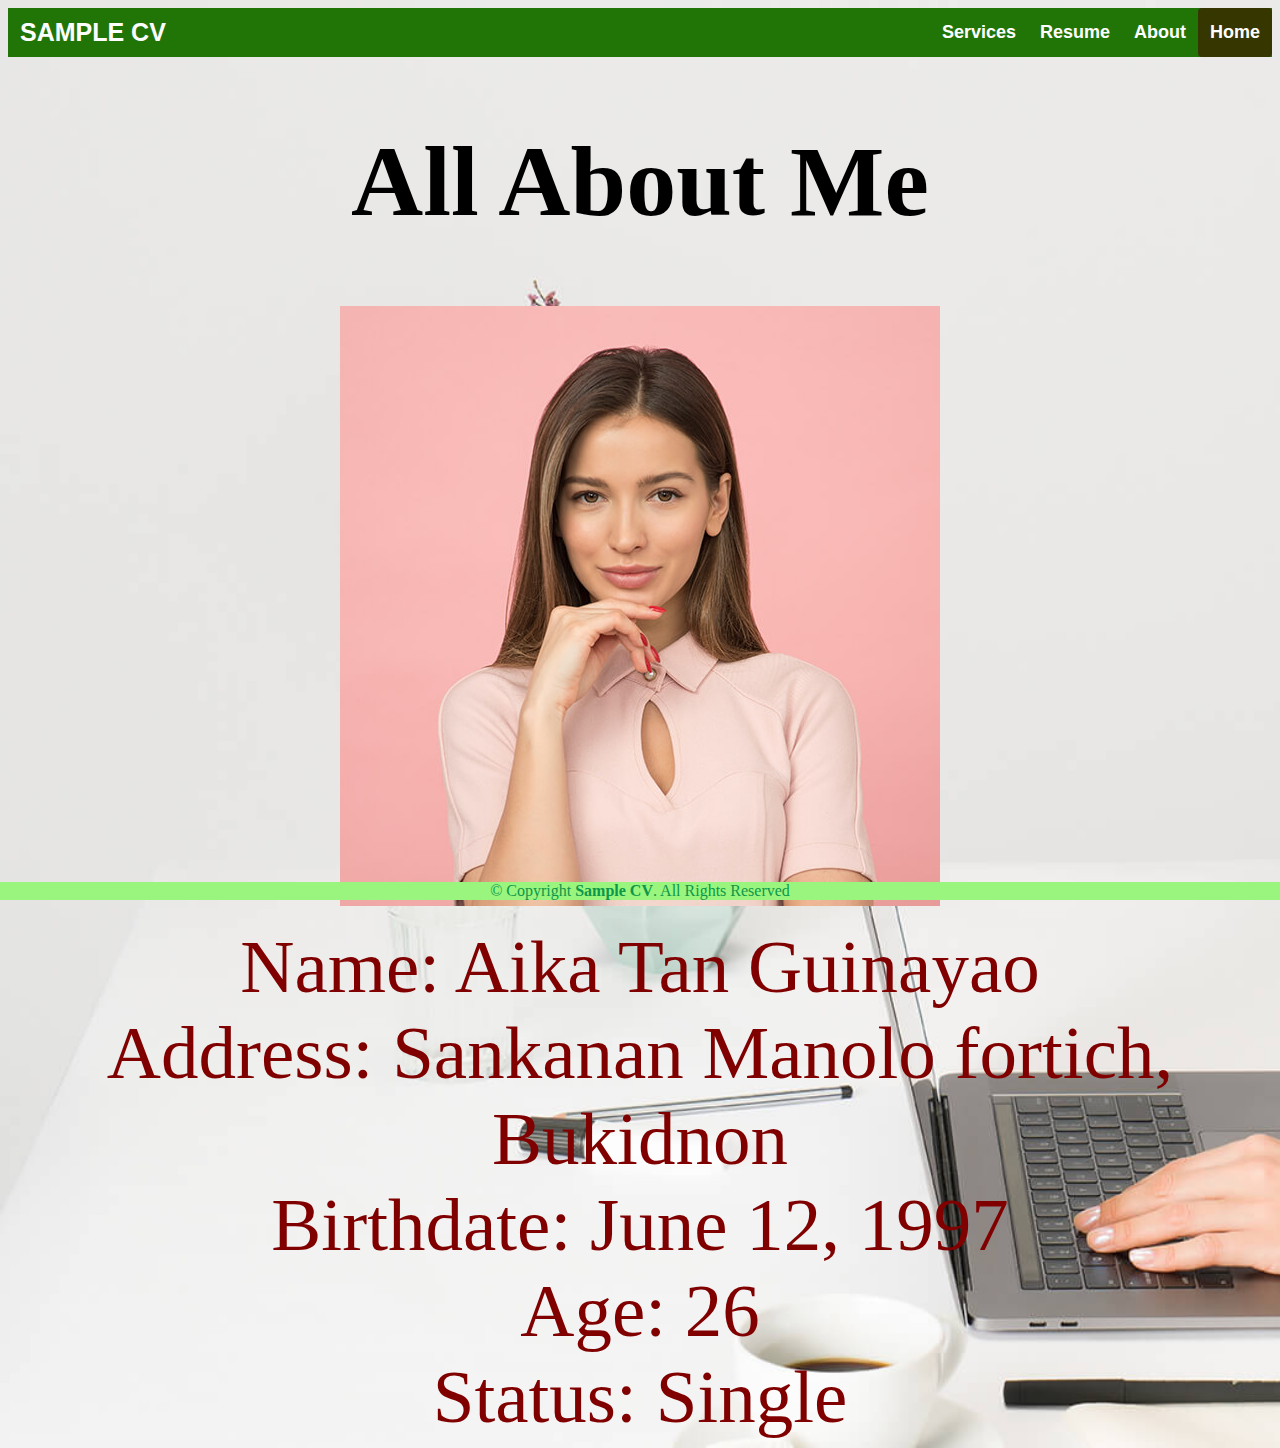
==== about.html @ c0fdc80a "Add files via upload" ====
<!DOCTYPE html>
<html>
<head>
<title>Sample cv </title>
<link rel="stylesheet" type="text/css" href="index-style.css" media="screen">
</head>

<body>
    <header>
        <div class="header">
            <div class="header-Left">
                <a href="index.html" class="logo">SAMPLE CV</a>
            </div>
        <div class="header-Right">
            <a href="services.html">Services</a>
            <a href="resume.html">Resume</a>
            <a href="about.html">About</a>
            <a class="active" href="index.html">Home</a>
        </div>
    </div>

    </header>

    <section>
           <h1>All About Me</h1>
           <div id="content">
            <img src="PHOTOS/people/Person 1.jpg"
                <ul>
                    <li>Name: Aika Tan Guinayao</li>
                    <li>Address: Sankanan Manolo fortich, Bukidnon</li>
                    <li>Birthdate: June 12, 1997</li>
                    <li>Age: 26</li>
                    <li>Status: Single</li>
                </ul>
    </section>

    <footer class>
        <div class="footer">
            &copy; Copyright <strong><span>Sample CV</span></strong>. All Rights Reserved
        </div>
    </footer>
</body>

</html>
---- index-style.css ----
body{
    background-image: url("PHOTOS/BackGround\ 1.jpg");
    background-repeat: no-repeat;
    background-size: cover;
}
h1{
    color: rgb(60, 179, 113), green;
    text-align: center;
    font-family: Cambria, Cochin, Georgia, Times, 'Times New Roman', serif;
    font-size: 100px;
}.header {
    overflow: hidden;
    background-color: rgb(33, 117, 7);
    /*padding: 20px 10px;*/
  }
  
  .header img{
    height: 50px;
    width: 50px;
  }
  
  
  /* Style the header links */
  .header a {
    float: left;
    color: white;
    text-align: center;
    padding: 12px;
    text-decoration: none;
    font-size: 18px;
    line-height: 25px;
    border-radius: 4px;
    font-family: Arial, Helvetica, sans-serif;
    font-weight: bold;
  }
  
  /* Style the logo link (notice that we set the same value of line-height and font-size to prevent the header to increase when the font gets bigger */
  .header a.logo {
    font-size: 25px;
    font-weight: bold;
    font-family: Arial, Helvetica, sans-serif;
  }
  
  /* Change the background color on mouse-over */
  .header a:hover {
    background-color: rgb(88, 3, 3);
    color: White;
  }
  
  .header a.active {
    background-color: rgb(54, 54, 1);
    color: white;
  }
  
  /* Float the link section to the right */
  .header-Right {
    float: right;
  }

  .footer{
    position:fixed;
    left: 0;
    bottom: 0;
    width: 100%;
    background-color: rgb(153, 245, 125);
    color: rgb(13, 151, 75);
    text-align: center;
  }
  #content{
    color: maroon;
    text-align: center;
    font-family: Cambria, Cochin, Georgia, Times, 'Times New Roman', serif;
    font-size: 75px;
  }
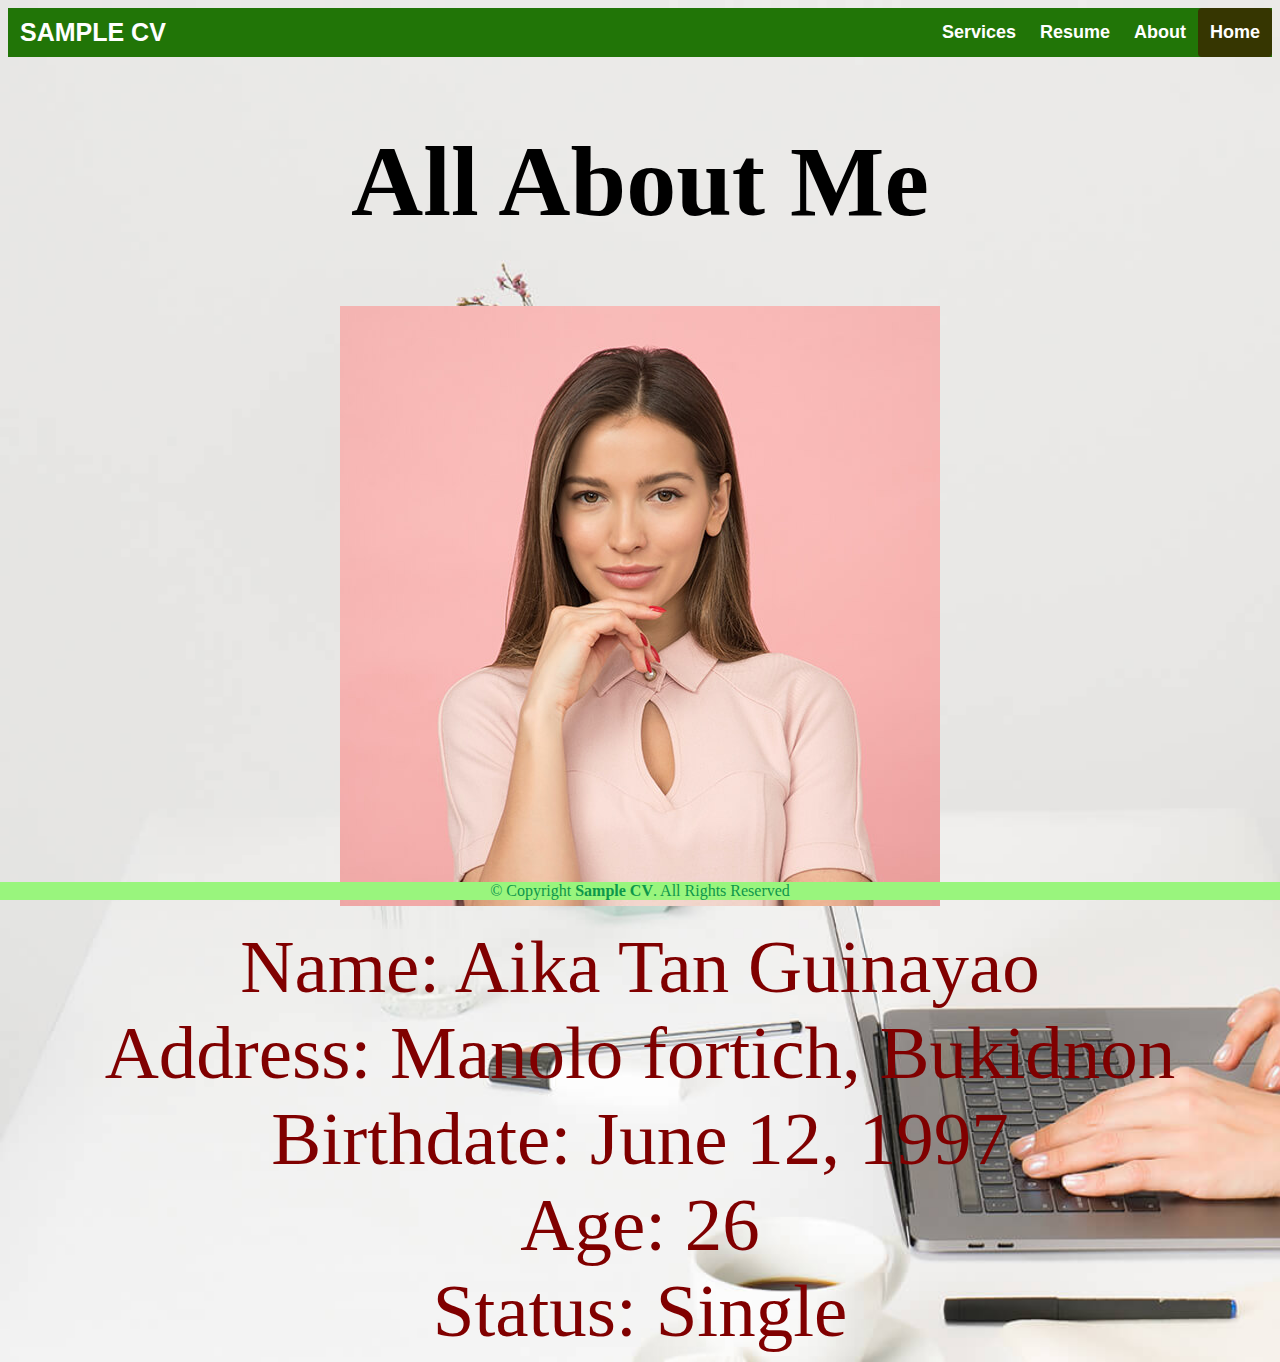
==== commit b263d229: "Update about.html" ====
--- a/about.html
+++ b/about.html
@@ -27,7 +27,7 @@
             <img src="PHOTOS/people/Person 1.jpg"
                 <ul>
                     <li>Name: Aika Tan Guinayao</li>
-                    <li>Address: Sankanan Manolo fortich, Bukidnon</li>
+                    <li>Address: Manolo fortich, Bukidnon</li>
                     <li>Birthdate: June 12, 1997</li>
                     <li>Age: 26</li>
                     <li>Status: Single</li>
@@ -41,4 +41,4 @@
     </footer>
 </body>
 
-</html>+</html>
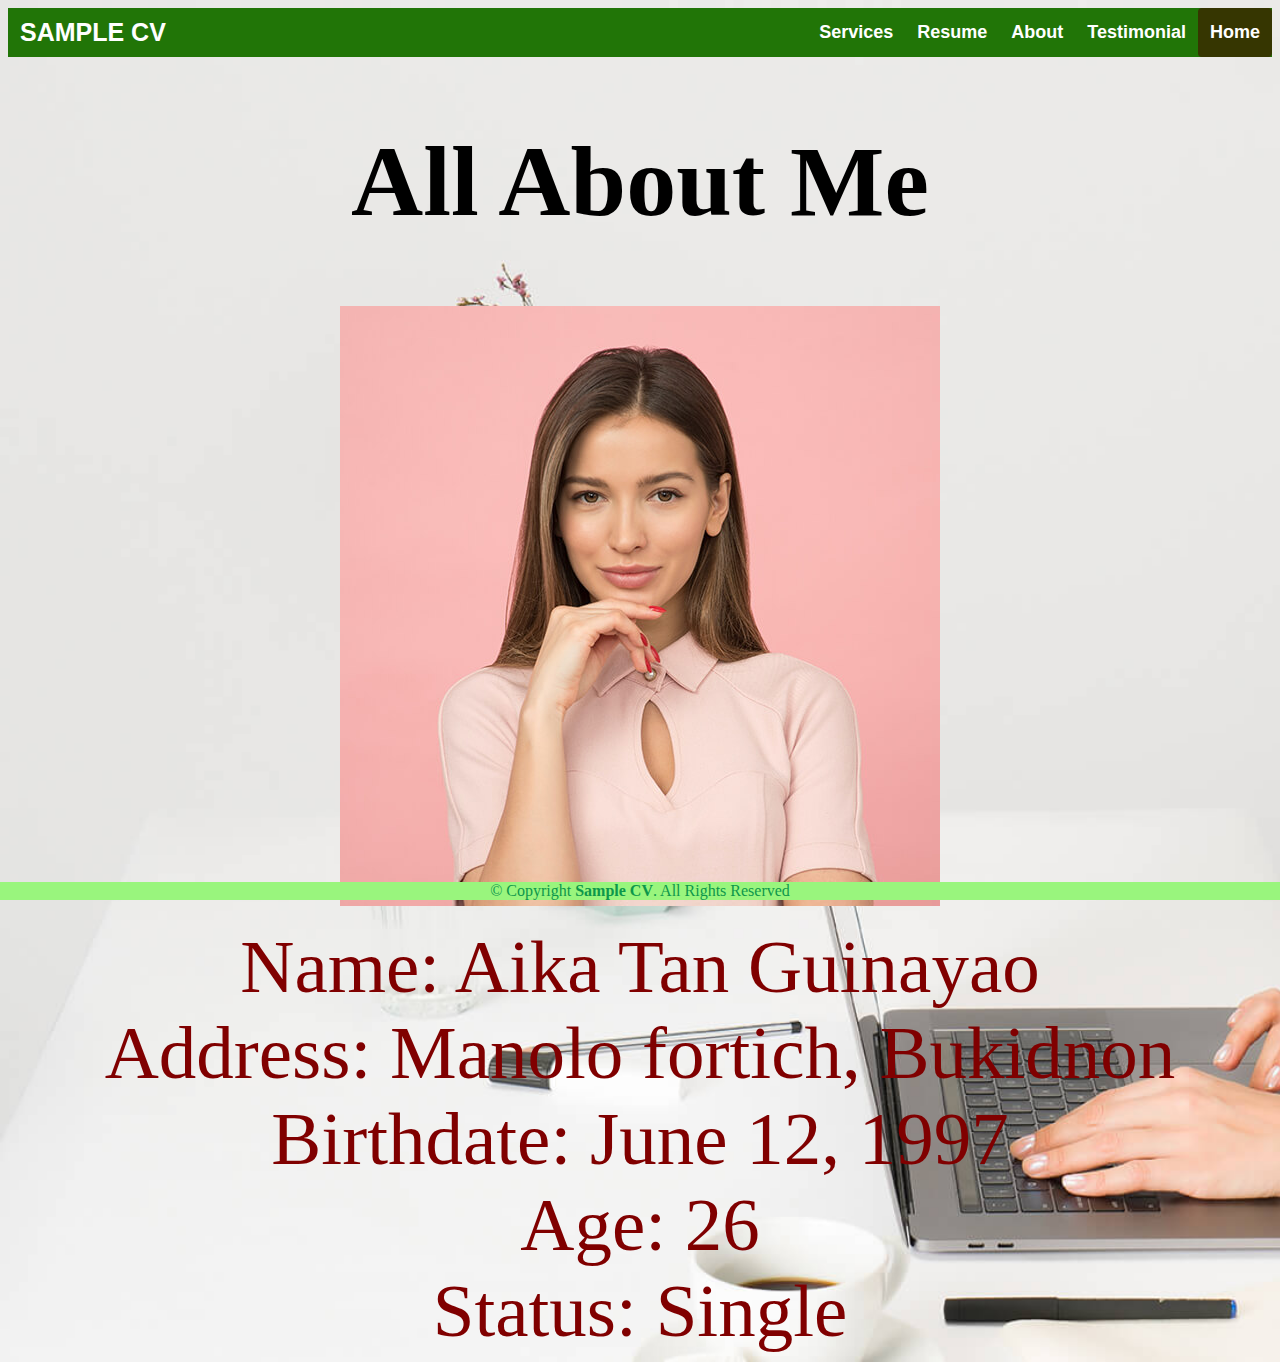
==== commit 7c3d7cd1: "Update about.html" ====
--- a/about.html
+++ b/about.html
@@ -15,6 +15,7 @@
             <a href="services.html">Services</a>
             <a href="resume.html">Resume</a>
             <a href="about.html">About</a>
+            <a href="testimonial">Testimonial</a>
             <a class="active" href="index.html">Home</a>
         </div>
     </div>
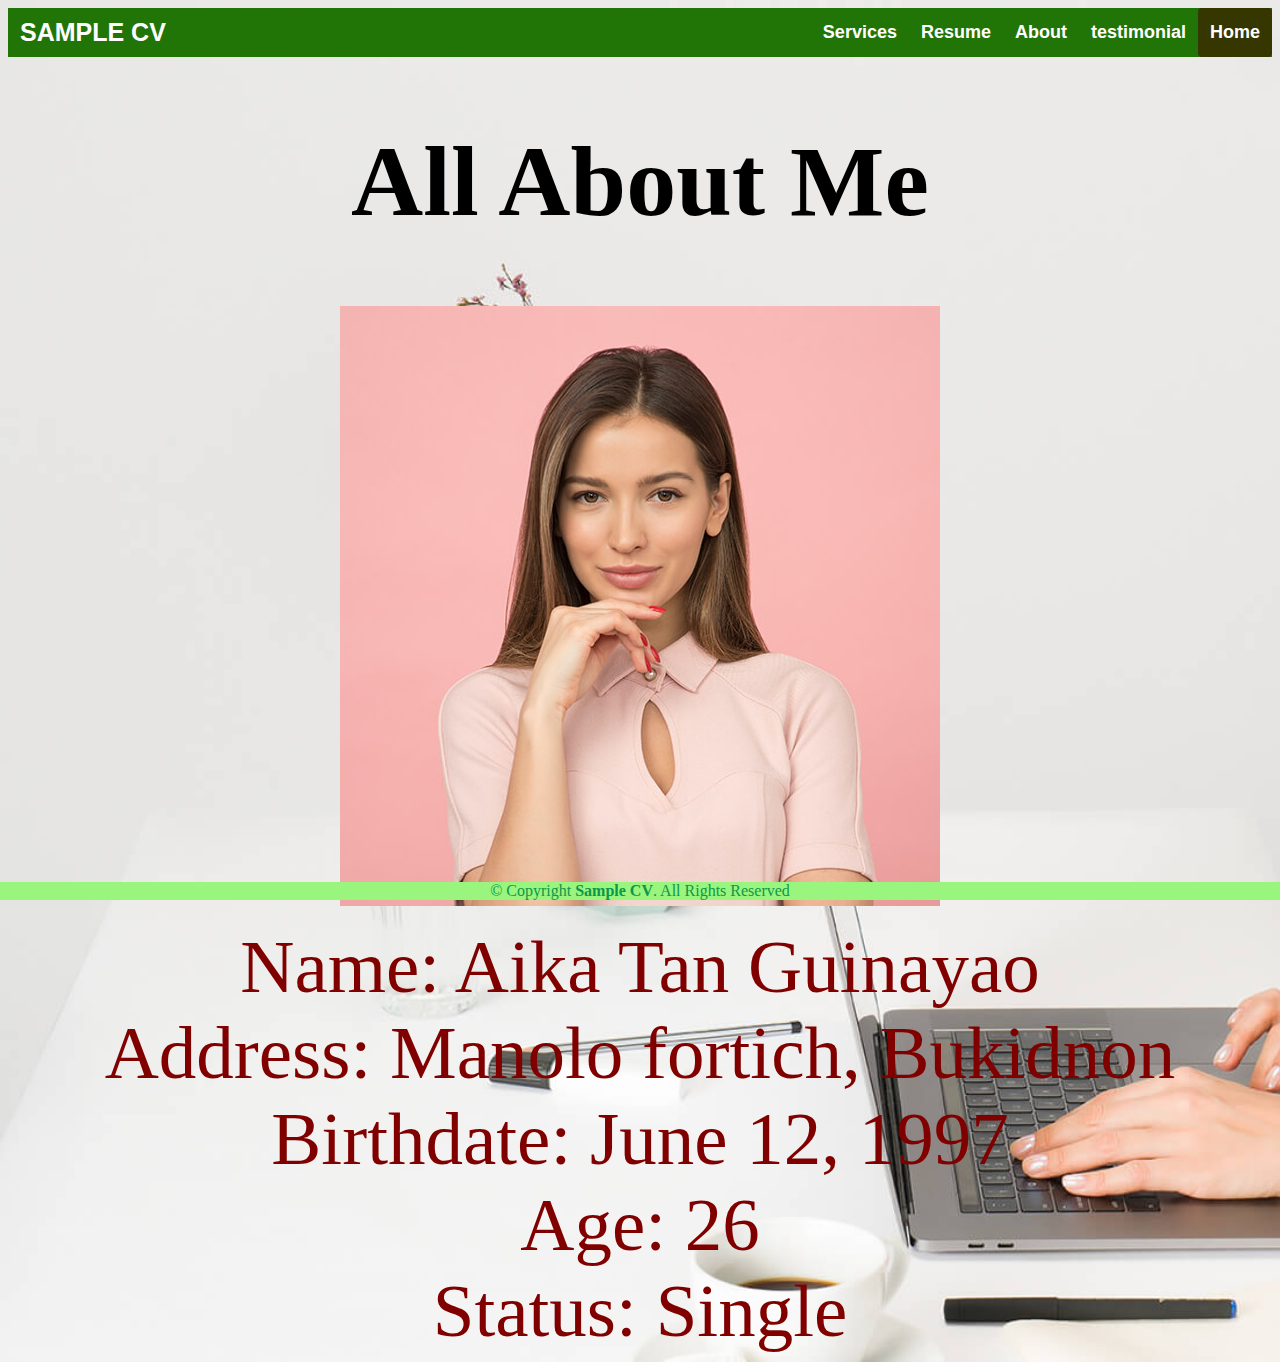
==== commit 84dd1e13: "Update about.html" ====
--- a/about.html
+++ b/about.html
@@ -15,7 +15,7 @@
             <a href="services.html">Services</a>
             <a href="resume.html">Resume</a>
             <a href="about.html">About</a>
-            <a href="testimonial">Testimonial</a>
+            <a href="testi.html.html">testimonial</a>
             <a class="active" href="index.html">Home</a>
         </div>
     </div>
